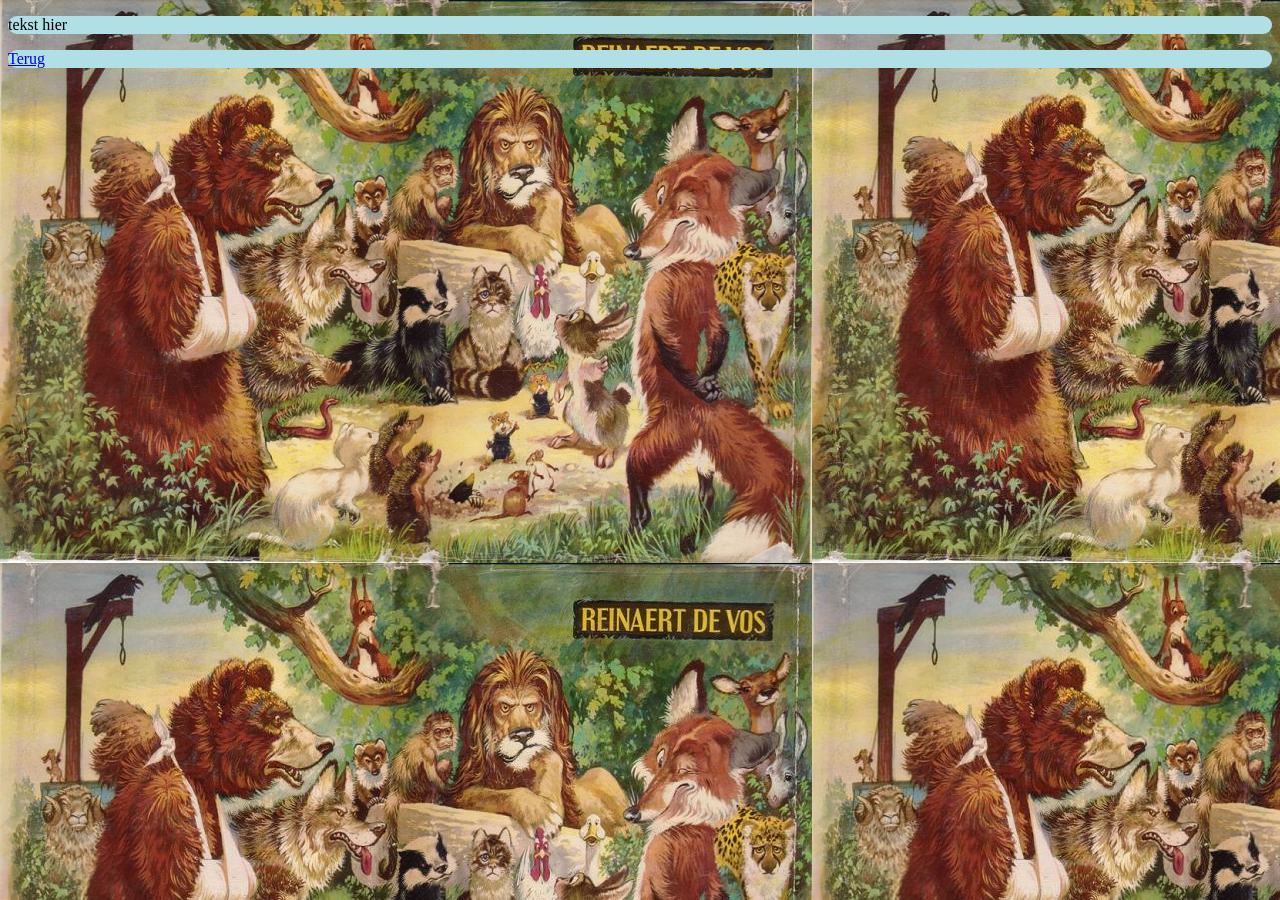
==== boek/index.html @ dde87cf7 "code verbeteringen" ====
<!DOCTYPE html>
<html>
    <head>
        <title>Het Boek</title>
        <style>
        div {
            background:powderblue;
            border-width: 4px;
            border-radius: 30px;
        }
        </style>
    </head>
    <body background=../background.jpg>
        <div>
           <p>tekst hier</p>
        </div>
        <div>
            <a href="../index.html">Terug</a>
        </div>
    </body>
</html>
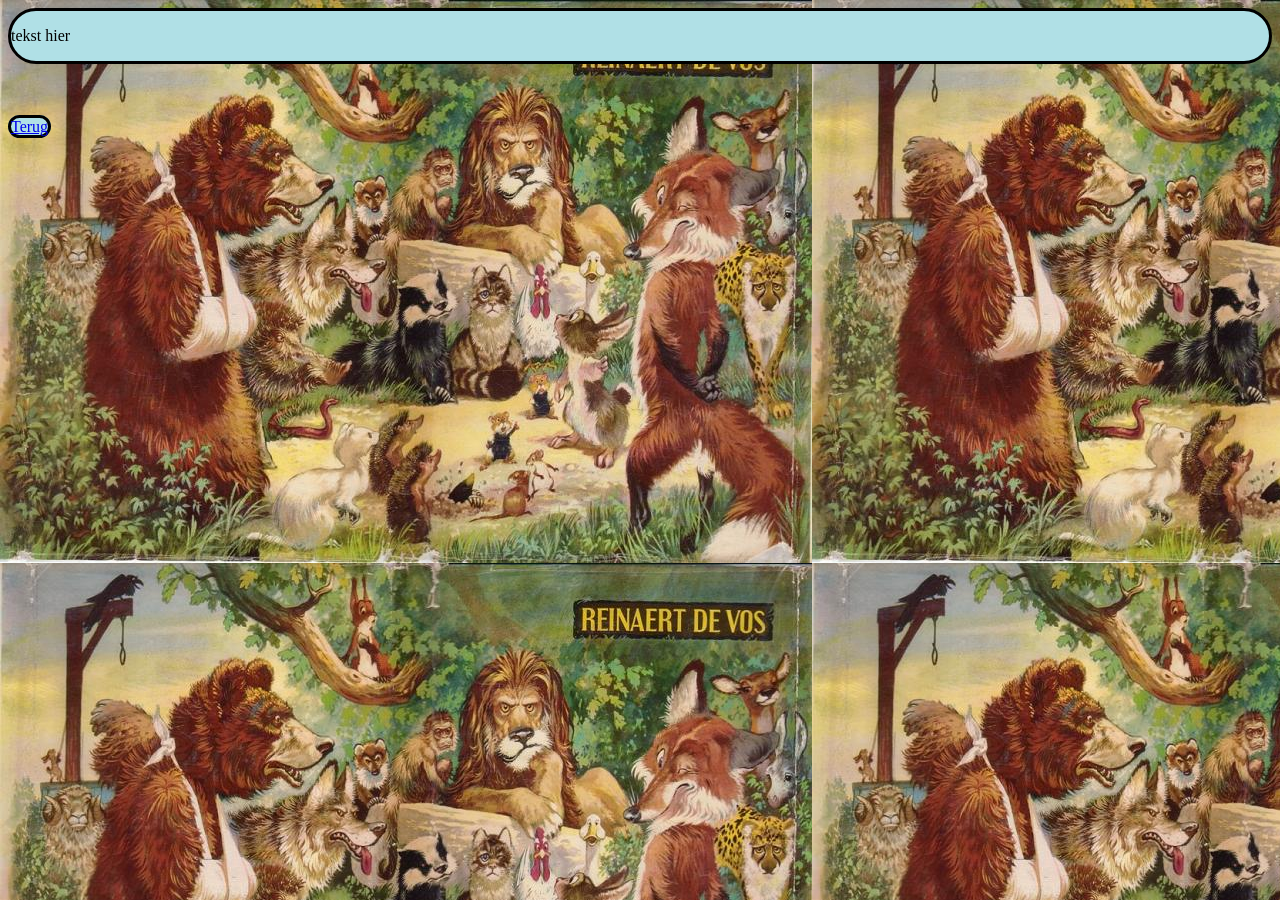
==== commit 51d8c18e: "see above" ====
--- a/boek/index.html
+++ b/boek/index.html
@@ -3,19 +3,27 @@
     <head>
         <title>Het Boek</title>
         <style>
-        div {
-            background:powderblue;
-            border-width: 4px;
-            border-radius: 30px;
-        }
+             div {
+              background:powderblue;
+             border-width: 4px;
+             border-radius: 30px;
+          }
+            span {
+                background:powderblue;
+                 border-width: 4px;
+                border-radius: 30px;
+         }
         </style>
     </head>
     <body background=../background.jpg>
-        <div>
-           <p>tekst hier</p>
+        <div style=border:solid;>
+                <p>tekst hier</p>
         </div>
-        <div>
-            <a href="../index.html">Terug</a>
-        </div>
+        <br>
+        <br>
+        <br>
+            <span style=border:solid;>
+             <a href="../index.html">Terug</a>
+            </span>
     </body>
 </html>
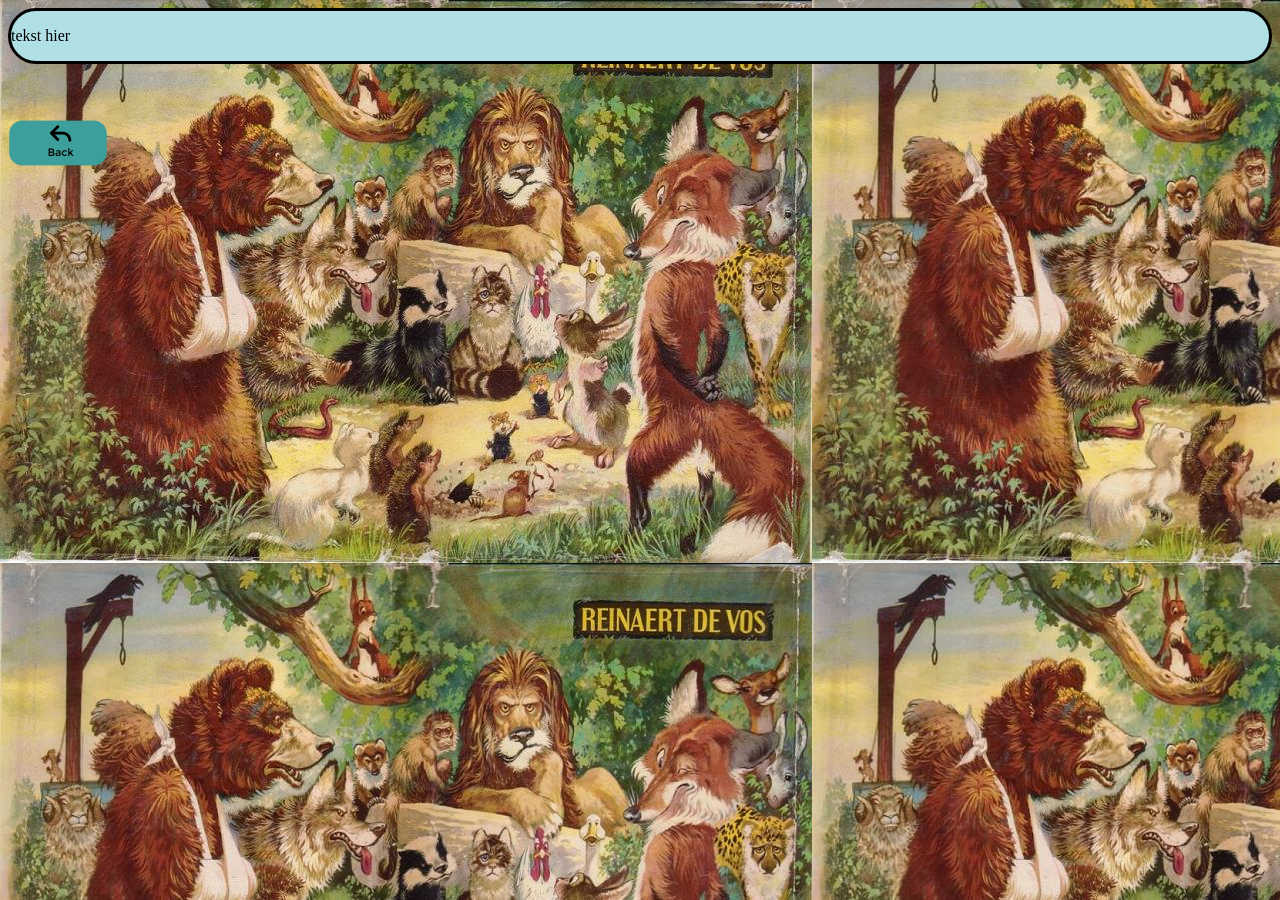
==== commit 9645c4de: "back button" ====
--- a/boek/index.html
+++ b/boek/index.html
@@ -8,11 +8,6 @@
              border-width: 4px;
              border-radius: 30px;
           }
-            span {
-                background:powderblue;
-                 border-width: 4px;
-                border-radius: 30px;
-         }
         </style>
     </head>
     <body background=../background.jpg>
@@ -22,8 +17,6 @@
         <br>
         <br>
         <br>
-            <span style=border:solid;>
-             <a href="../index.html">Terug</a>
-            </span>
+        <a href="../index.html"><img src="../back.png" alt=space width="100" height="50"</a>
     </body>
 </html>
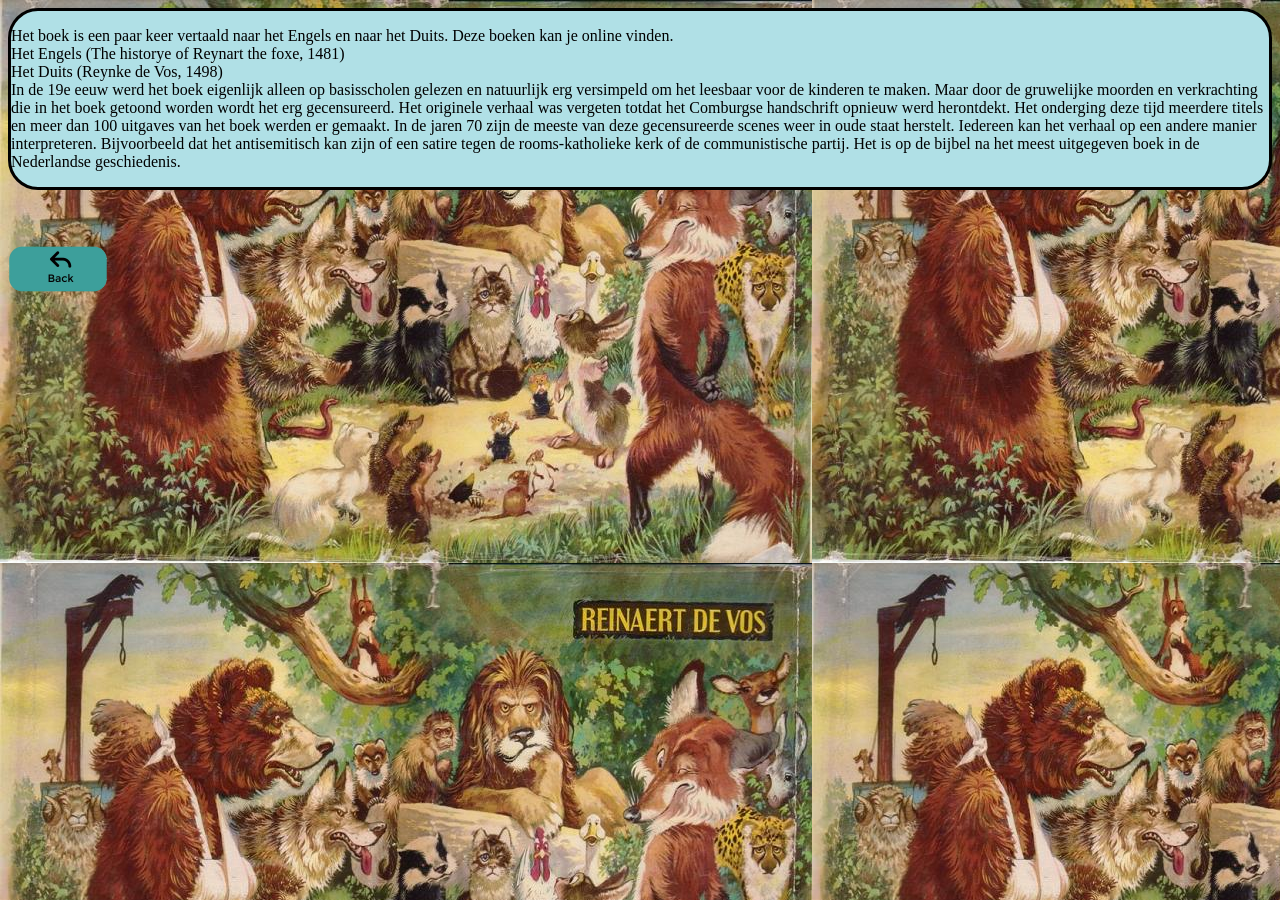
==== commit ef279e3a: "fix" ====
--- a/boek/index.html
+++ b/boek/index.html
@@ -12,7 +12,10 @@
     </head>
     <body background=../background.jpg>
         <div style=border:solid;>
-                <p>tekst hier</p>
+                <p>Het boek is een paar keer vertaald naar het Engels en naar het Duits. Deze boeken kan je online vinden. <br> 
+                    Het Engels (The historye of Reynart the foxe, 1481) <br>
+                    Het Duits (Reynke de Vos, 1498) <br>
+                    In de 19e eeuw werd het boek eigenlijk alleen op basisscholen gelezen en natuurlijk erg versimpeld om het leesbaar voor de kinderen te maken. Maar door de gruwelijke moorden en verkrachting die in het boek getoond worden wordt het erg gecensureerd. Het originele verhaal was vergeten totdat het Comburgse handschrift opnieuw werd herontdekt. Het onderging deze tijd meerdere titels en meer dan 100 uitgaves van het boek werden er gemaakt. In de jaren 70 zijn de meeste van deze gecensureerde scenes weer in oude staat herstelt. Iedereen kan het verhaal op een andere manier interpreteren. Bijvoorbeeld dat het antisemitisch kan zijn of een satire tegen de rooms-katholieke kerk of de communistische partij. Het is op de bijbel na het meest uitgegeven boek in de Nederlandse geschiedenis. </p>
         </div>
         <br>
         <br>
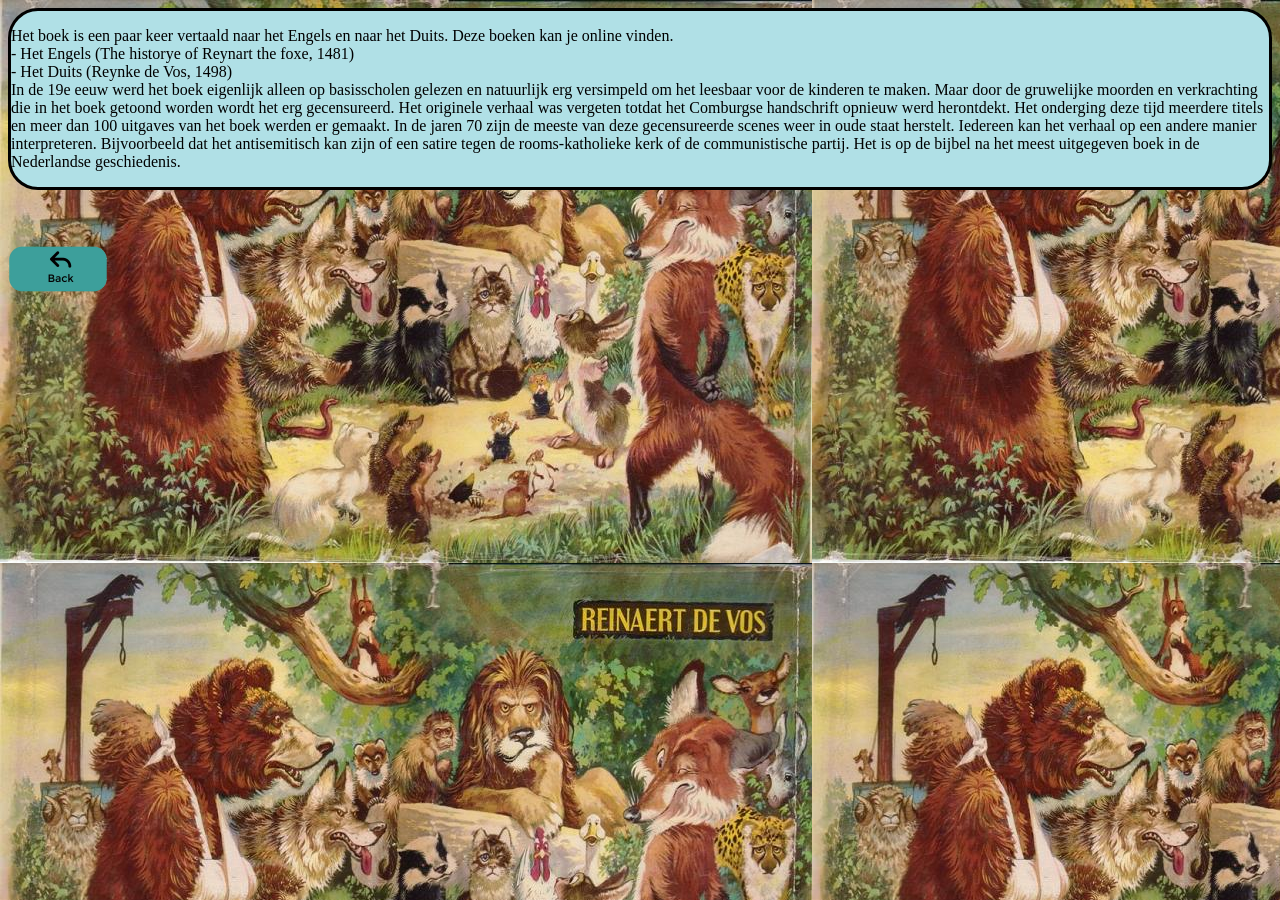
==== commit f4359045: "plaatje" ====
--- a/boek/index.html
+++ b/boek/index.html
@@ -1,7 +1,7 @@
 <!DOCTYPE html>
 <html>
     <head>
-        <title>Het Boek</title>
+        <title>Literatuurgeschiedenis</title>
         <style>
              div {
               background:powderblue;
@@ -12,10 +12,11 @@
     </head>
     <body background=../background.jpg>
         <div style=border:solid;>
-                <p>Het boek is een paar keer vertaald naar het Engels en naar het Duits. Deze boeken kan je online vinden. <br> 
-                    Het Engels (The historye of Reynart the foxe, 1481) <br>
-                    Het Duits (Reynke de Vos, 1498) <br>
-                    In de 19e eeuw werd het boek eigenlijk alleen op basisscholen gelezen en natuurlijk erg versimpeld om het leesbaar voor de kinderen te maken. Maar door de gruwelijke moorden en verkrachting die in het boek getoond worden wordt het erg gecensureerd. Het originele verhaal was vergeten totdat het Comburgse handschrift opnieuw werd herontdekt. Het onderging deze tijd meerdere titels en meer dan 100 uitgaves van het boek werden er gemaakt. In de jaren 70 zijn de meeste van deze gecensureerde scenes weer in oude staat herstelt. Iedereen kan het verhaal op een andere manier interpreteren. Bijvoorbeeld dat het antisemitisch kan zijn of een satire tegen de rooms-katholieke kerk of de communistische partij. Het is op de bijbel na het meest uitgegeven boek in de Nederlandse geschiedenis. </p>
+            <p>Het boek is een paar keer vertaald naar het Engels en naar het Duits. Deze boeken kan je online vinden.  <br>
+                -	Het Engels (The historye of Reynart the foxe, 1481) <br>
+                -	Het Duits (Reynke de Vos, 1498) <br>
+                In de 19e eeuw werd het boek eigenlijk alleen op basisscholen gelezen en natuurlijk erg versimpeld om het leesbaar voor de kinderen te maken. Maar door de gruwelijke moorden en verkrachting die in het boek getoond worden wordt het erg gecensureerd. Het originele verhaal was vergeten totdat het Comburgse handschrift opnieuw werd herontdekt. Het onderging deze tijd meerdere titels en meer dan 100 uitgaves van het boek werden er gemaakt. In de jaren 70 zijn de meeste van deze gecensureerde scenes weer in oude staat herstelt. Iedereen kan het verhaal op een andere manier interpreteren. Bijvoorbeeld dat het antisemitisch kan zijn of een satire tegen de rooms-katholieke kerk of de communistische partij. Het is op de bijbel na het meest uitgegeven boek in de Nederlandse geschiedenis. 
+                </p>
         </div>
         <br>
         <br>
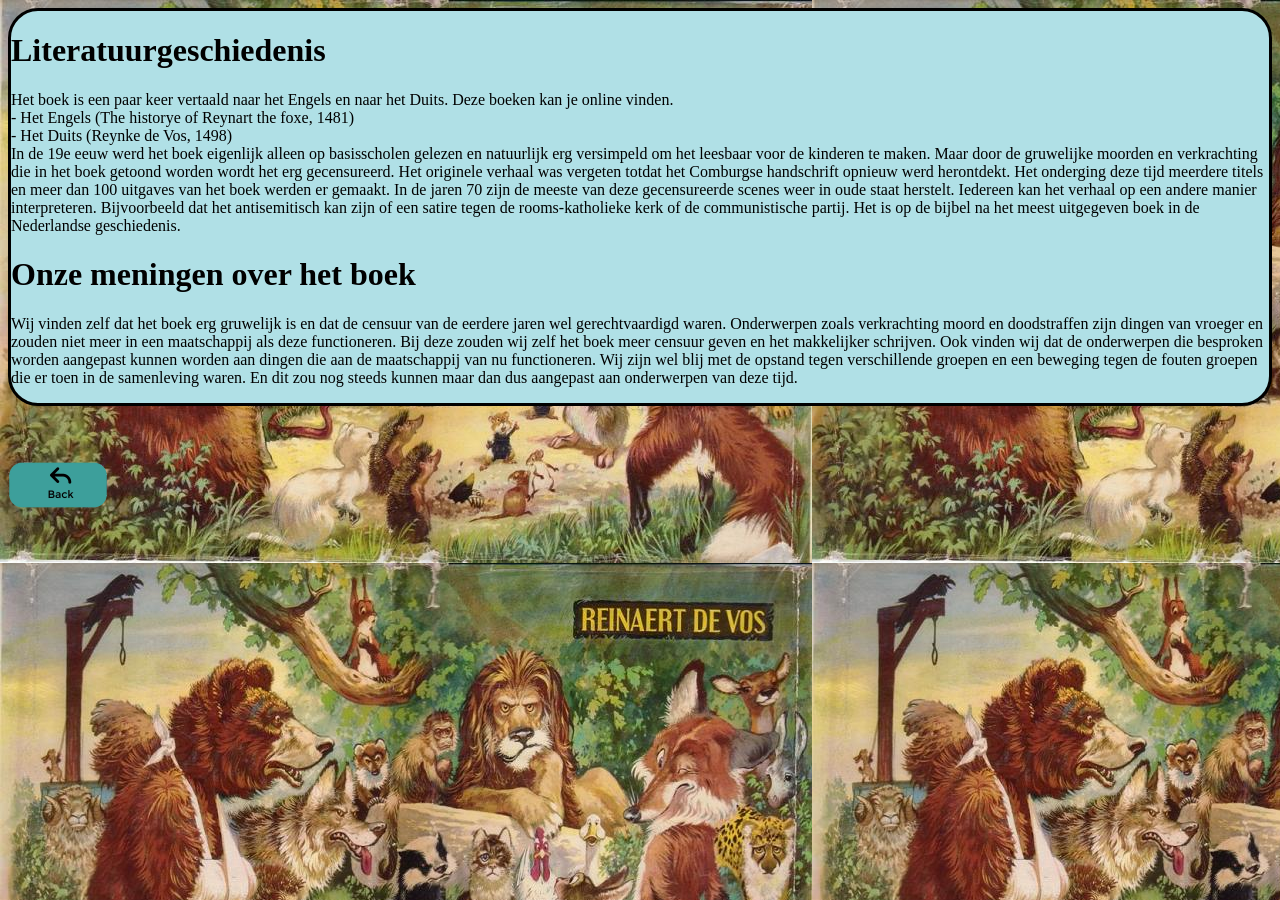
==== commit 66531223: "Update index.html" ====
--- a/boek/index.html
+++ b/boek/index.html
@@ -12,15 +12,18 @@
     </head>
     <body background=../background.jpg>
         <div style=border:solid;>
+            <h1>Literatuurgeschiedenis</h1>
             <p>Het boek is een paar keer vertaald naar het Engels en naar het Duits. Deze boeken kan je online vinden.  <br>
                 -	Het Engels (The historye of Reynart the foxe, 1481) <br>
                 -	Het Duits (Reynke de Vos, 1498) <br>
                 In de 19e eeuw werd het boek eigenlijk alleen op basisscholen gelezen en natuurlijk erg versimpeld om het leesbaar voor de kinderen te maken. Maar door de gruwelijke moorden en verkrachting die in het boek getoond worden wordt het erg gecensureerd. Het originele verhaal was vergeten totdat het Comburgse handschrift opnieuw werd herontdekt. Het onderging deze tijd meerdere titels en meer dan 100 uitgaves van het boek werden er gemaakt. In de jaren 70 zijn de meeste van deze gecensureerde scenes weer in oude staat herstelt. Iedereen kan het verhaal op een andere manier interpreteren. Bijvoorbeeld dat het antisemitisch kan zijn of een satire tegen de rooms-katholieke kerk of de communistische partij. Het is op de bijbel na het meest uitgegeven boek in de Nederlandse geschiedenis. 
                 </p>
+            <h1>Onze meningen over het boek</h1>
+            <p>Wij vinden zelf dat het boek erg gruwelijk is en dat de censuur van de eerdere jaren wel gerechtvaardigd waren. Onderwerpen zoals verkrachting moord en doodstraffen zijn dingen van vroeger en zouden niet meer in een maatschappij als deze functioneren. Bij deze zouden wij zelf het boek meer censuur geven en het makkelijker schrijven. Ook vinden wij dat de onderwerpen die besproken worden aangepast kunnen worden aan dingen die aan de maatschappij van nu functioneren. Wij zijn wel blij met de opstand tegen verschillende groepen en een beweging tegen de fouten groepen die er toen in de samenleving waren. En dit zou nog steeds kunnen maar dan dus aangepast aan onderwerpen van deze tijd. </p>
         </div>
         <br>
         <br>
         <br>
         <a href="../index.html"><img src="../back.png" alt=space width="100" height="50"</a>
     </body>
-</html>+</html>
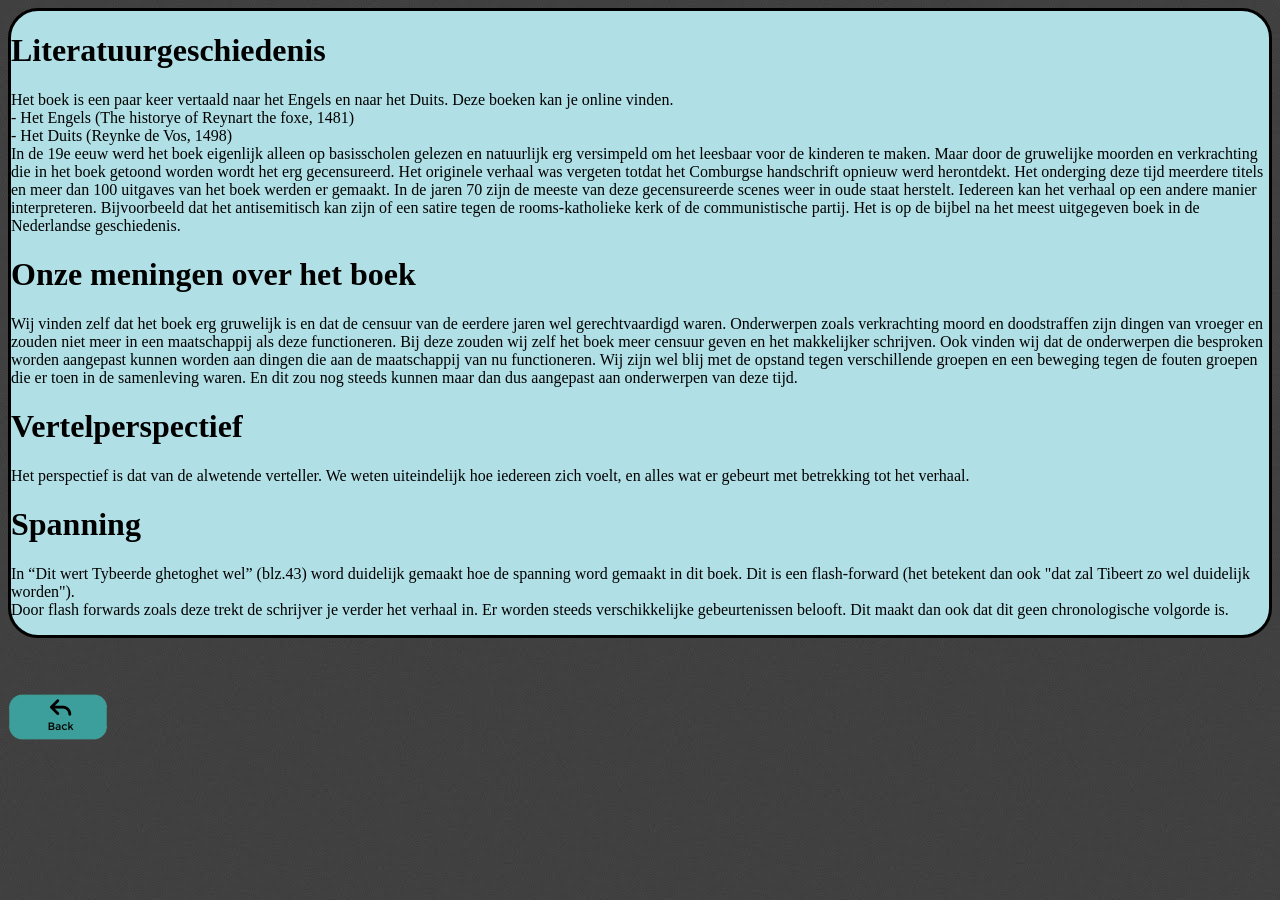
==== commit 3b7123c9: "Update index.html" ====
--- a/boek/index.html
+++ b/boek/index.html
@@ -20,6 +20,14 @@
                 </p>
             <h1>Onze meningen over het boek</h1>
             <p>Wij vinden zelf dat het boek erg gruwelijk is en dat de censuur van de eerdere jaren wel gerechtvaardigd waren. Onderwerpen zoals verkrachting moord en doodstraffen zijn dingen van vroeger en zouden niet meer in een maatschappij als deze functioneren. Bij deze zouden wij zelf het boek meer censuur geven en het makkelijker schrijven. Ook vinden wij dat de onderwerpen die besproken worden aangepast kunnen worden aan dingen die aan de maatschappij van nu functioneren. Wij zijn wel blij met de opstand tegen verschillende groepen en een beweging tegen de fouten groepen die er toen in de samenleving waren. En dit zou nog steeds kunnen maar dan dus aangepast aan onderwerpen van deze tijd. </p>
+            <h1>Vertelperspectief</h1>
+            <p>Het perspectief is dat van de alwetende verteller. We weten uiteindelijk hoe iedereen zich voelt, en alles wat er gebeurt met betrekking tot het verhaal. <br>
+            
+            
+            </p>
+            <h1>Spanning</h1>
+            <p>In “Dit wert Tybeerde ghetoghet wel” (blz.43) word duidelijk gemaakt hoe de spanning word gemaakt in dit boek. Dit is een flash-forward (het betekent dan ook "dat zal Tibeert zo wel duidelijk worden"). <br>
+            Door flash forwards zoals deze trekt de schrijver je verder het verhaal in. Er worden steeds verschikkelijke gebeurtenissen belooft. Dit maakt dan ook dat dit geen chronologische volgorde is.</p>
         </div>
         <br>
         <br>
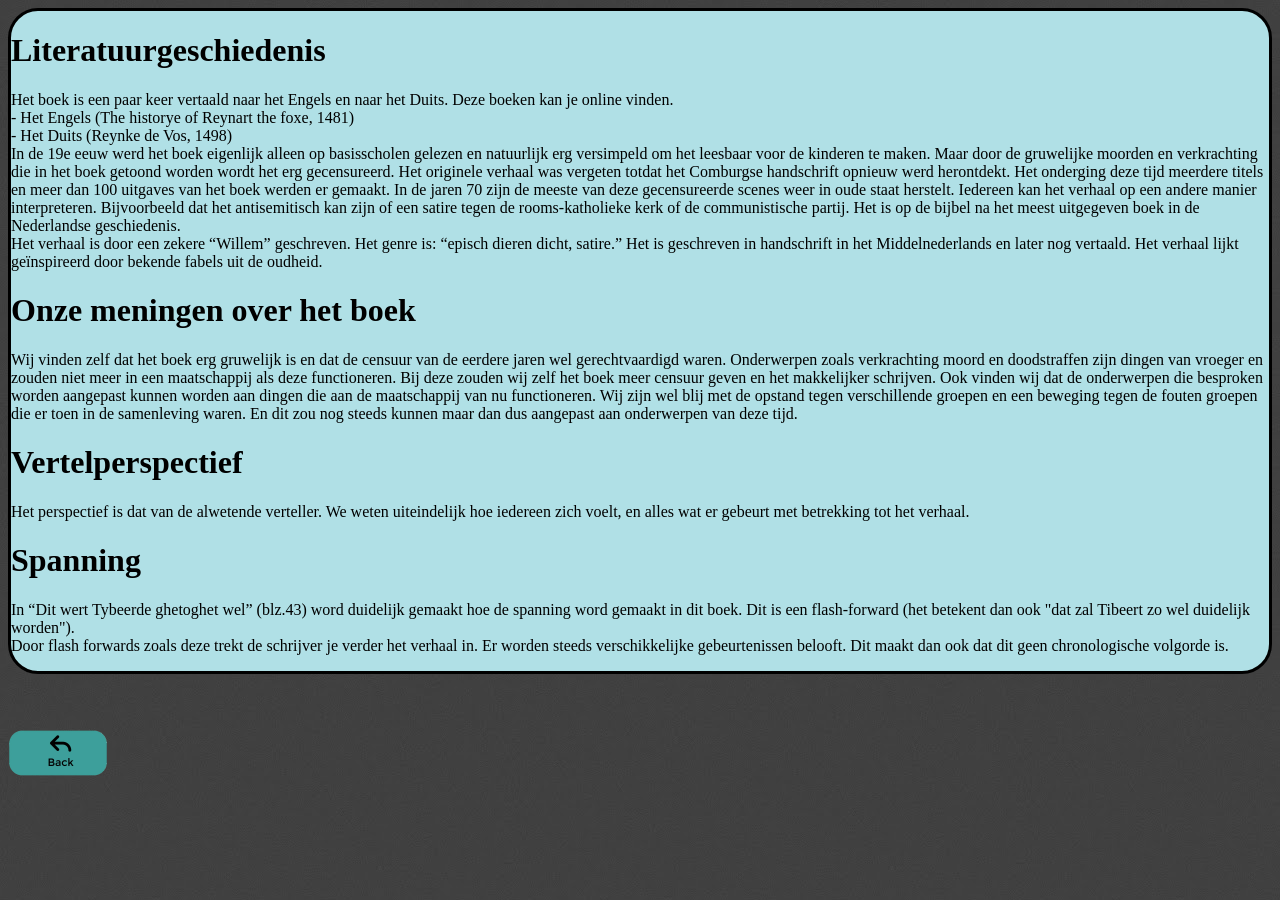
==== commit ab8ab269: "update" ====
--- a/boek/index.html
+++ b/boek/index.html
@@ -16,7 +16,8 @@
             <p>Het boek is een paar keer vertaald naar het Engels en naar het Duits. Deze boeken kan je online vinden.  <br>
                 -	Het Engels (The historye of Reynart the foxe, 1481) <br>
                 -	Het Duits (Reynke de Vos, 1498) <br>
-                In de 19e eeuw werd het boek eigenlijk alleen op basisscholen gelezen en natuurlijk erg versimpeld om het leesbaar voor de kinderen te maken. Maar door de gruwelijke moorden en verkrachting die in het boek getoond worden wordt het erg gecensureerd. Het originele verhaal was vergeten totdat het Comburgse handschrift opnieuw werd herontdekt. Het onderging deze tijd meerdere titels en meer dan 100 uitgaves van het boek werden er gemaakt. In de jaren 70 zijn de meeste van deze gecensureerde scenes weer in oude staat herstelt. Iedereen kan het verhaal op een andere manier interpreteren. Bijvoorbeeld dat het antisemitisch kan zijn of een satire tegen de rooms-katholieke kerk of de communistische partij. Het is op de bijbel na het meest uitgegeven boek in de Nederlandse geschiedenis. 
+                In de 19e eeuw werd het boek eigenlijk alleen op basisscholen gelezen en natuurlijk erg versimpeld om het leesbaar voor de kinderen te maken. Maar door de gruwelijke moorden en verkrachting die in het boek getoond worden wordt het erg gecensureerd. Het originele verhaal was vergeten totdat het Comburgse handschrift opnieuw werd herontdekt. Het onderging deze tijd meerdere titels en meer dan 100 uitgaves van het boek werden er gemaakt. In de jaren 70 zijn de meeste van deze gecensureerde scenes weer in oude staat herstelt. Iedereen kan het verhaal op een andere manier interpreteren. Bijvoorbeeld dat het antisemitisch kan zijn of een satire tegen de rooms-katholieke kerk of de communistische partij. Het is op de bijbel na het meest uitgegeven boek in de Nederlandse geschiedenis.<br>
+                Het verhaal is door een zekere “Willem” geschreven. Het genre is: “episch dieren dicht, satire.” Het is geschreven in handschrift in het Middelnederlands en later nog vertaald. Het verhaal lijkt geïnspireerd door bekende fabels uit de oudheid. 
                 </p>
             <h1>Onze meningen over het boek</h1>
             <p>Wij vinden zelf dat het boek erg gruwelijk is en dat de censuur van de eerdere jaren wel gerechtvaardigd waren. Onderwerpen zoals verkrachting moord en doodstraffen zijn dingen van vroeger en zouden niet meer in een maatschappij als deze functioneren. Bij deze zouden wij zelf het boek meer censuur geven en het makkelijker schrijven. Ook vinden wij dat de onderwerpen die besproken worden aangepast kunnen worden aan dingen die aan de maatschappij van nu functioneren. Wij zijn wel blij met de opstand tegen verschillende groepen en een beweging tegen de fouten groepen die er toen in de samenleving waren. En dit zou nog steeds kunnen maar dan dus aangepast aan onderwerpen van deze tijd. </p>
